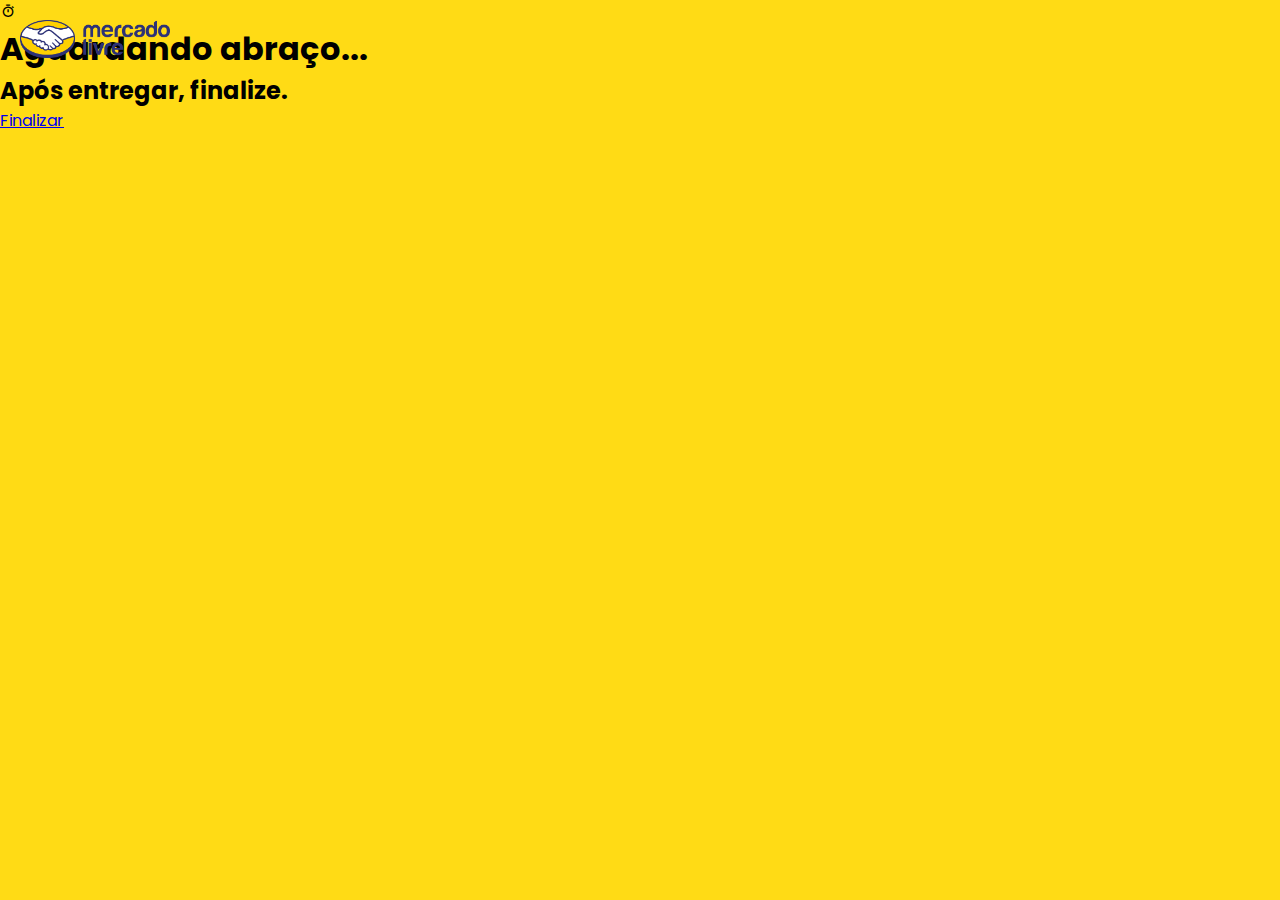
==== aguardar.html @ 9c84deca "Add files via upload" ====
<!DOCTYPE html>
<html lang="en">
<head>
    <meta charset="UTF-8">
    <meta http-equiv="X-UA-Compatible" content="IE=edge">
    <meta name="viewport" content="width=device-width, initial-scale=1.0">
    <link rel="stylesheet" href="./assets/css/style.css">
     <!-- === === ICONS - BOXICONS === === -->
     <link href='https://unpkg.com/boxicons@2.1.4/css/boxicons.min.css' rel='stylesheet'>
    <title>Aguardando... | Mercado Livre.</title>
</head>
<body>
    <div class="form__box">
        <a href="./index.html">
            <img class="logo" src="./assets/img/logo.png" alt="Mercado Livre">
        </a>

        <form action="#" method="" class="form__container primeiro">
            <div class="form__header">
                <i class='bx bx-stopwatch form__titleIcon'></i>
                <div class="form__title">
                    <h1 class="form__titleText">Aguardando abraço...</h1>
                    <h2 class="form__titleDescription">Após entregar, finalize.</h2>
                </div>
            </div>
            <div class="form__content">
                <div class="input__wrapper">
                    <a id="buttonNome" class="button" href="./sucesso.html">Finalizar</a>
                </div>
            </div>
        </form>
    </div>

    <script src="./assets/js/index.js" defer></script>
    <script>
        var receptorDoAbraco = document.getElementById('receptorDoAbraco');
        var InserirNomeDaPessoa = document.getElementById('output');
        var buttonNome = document.getElementById('buttonNome');

        buttonNome.addEventListener("click", func1);

        function func1() {
            InserirNomeDaPessoa.innerHTML = receptorDoAbraco.value;
        }

    </script>
</body>
</html>
---- assets/css/style.css ----
/* Font */
@import url('https://fonts.googleapis.com/css2?family=Poppins:ital,wght@0,100;0,200;0,300;0,400;0,500;0,600;0,700;0,800;0,900;1,100;1,200;1,300;1,400;1,500;1,600;1,700;1,800;1,900&display=swap');

* {
    padding: 0; margin: 0;
    box-sizing: border-box;
}

/* Geral */

html {
    font-size: 62.5%;
}

body {
    font-size: 1.6rem;
    font-family: 'Poppins';
    background-color: #ffdb15;
}

/* Logo */
.logo {
    margin: 2rem;
    width: 150px;

    position: fixed;
    top: 0;
    left: 0;
}

/* Form */

@media screen and (max-width: 480px){ /* Celulares */
    .form__box {
        height: 100vh;
        width: 100%;
    
        display: flex;
        justify-content: center;
        align-items: center;

        padding: 2rem;
    }

    .form__box.sucesso {
        flex-direction: column;
        gap: 2rem;
    }
    
    .form__container {
        padding: 2rem;
        border-radius: 1rem;
        background-color: #FFF;

        display: flex;
        flex-direction: column;
        gap: 2rem;

        box-shadow: 0px 0px 15px rgba(0, 0, 0, 0.2);
    }

    .form__content.sucesso {
        display: flex;
        flex-direction: column;

        gap: 2rem;
        padding: 2rem;
        border-radius: 1rem;
        background-color: #FFF;
    }

    .form__container.primeiro {
        gap: 2.5rem;
    }

    .form__header {
        display: flex;
        flex-direction: row;
        align-items: center;
        gap: 2rem;
    }

    .form__header.sucesso {
        background: #FFF;
        border-radius: 1rem;
    }

    .form__title {
        text-align: left;

        display: flex;
        flex-direction: column;
    }

    .form__title.sucess {
        gap: 0rem;
    }

    .form__titleText,
    .form__contractTile {
        font-size: 1.8rem;
    }

    .form__titleText.paddingText {
        color: #FFF;
        margin-bottom: 1rem;
        padding: 1rem;
        border-radius: 1rem;
        background-color: #3483fa;
    }

    .form__titleDescription,
    .form__contractDescription {
        font-size: 1.5rem;
        font-weight: 500;
        color: #212121;
    }

    .form__explicacaoEntrega {
        font-size: 1.7rem;
        font-weight: 700;
    }

    .form__titleIcon,
    .form__titleIconPag2,
    .form__sucessoIcon {
        font-size: 3rem;

        padding: 1rem;
        color: white;
        border-radius: 50%;
        background-color: #ffdb15;
    }

    .form__sucessoIcon {
        padding: 0;
        font-size: 6rem;
        background-color: #ffdb15;
    }
    
    .input__wrapper {
        display: flex;
        flex-direction: column;
    }
    
    .input__wrapper.text {
        margin-bottom: 2rem;
    }

    .input__wrapperCheckbox {
        display: flex;
        flex-direction: row;
        align-items: center;

        gap: 1rem;

        margin-bottom: 2.5rem;
    }

    .input__wrapperCheckbox.sucesso {
        margin-bottom: 0;
    }

    .input__wrapperCheckbox label {
        font-size: 1.5rem;
    }

    .input__wrapper label {
        font-size: 1.4rem;
        font-weight: 400;
        margin-left: 2rem;
    }

    .input__wrapper input[type=text] {
        padding: 2rem 1rem;
        outline: none;
        appearance: none;
        border: none;

        font-size: 1.6rem;
        border: 2px solid rgb(133, 133, 133);
        border-radius: 1rem;
    }

    .input__wrapper input[type=text]:focus {
        border: 2px solid #3483fa;
    }

    .button {
        padding: 2rem 3rem;

        color: #FFF;
        text-align: center;
        text-decoration: none;

        font-weight: bold;
        border: none;
        border-radius: 1rem;
        background: #3483fa;

        transition: .2s ease;
    }

    #botaoAguardar.disabled {
        pointer-events: none;
        background: #CCC;
    }

    /* Product */
    .product__content {
        padding: 2rem;
        margin: 2rem auto;
        width: 241px;
        border-radius: 1rem;
        border: 1px solid #CCC;

        display: flex;
        flex-direction: column;
    }

    .product__title {
        font-size: 1.7rem;
    }

    .product__img {
        height: 150px;
        background-color: #FFF;
        border-radius: 1rem;
    }
    
    /* Novos abraços */
    .novosAbracos {
        padding: 1rem 2rem;
        color: #FFF;
        border: 2px solid rgb(167, 0, 0);
        border-radius: 1rem ;
        background-color: red;
    }
    
    .novosAbracos__title {
        display: flex;
        align-items: center;
        
        font-weight: bold;
        text-transform: uppercase;
        margin-bottom: 1rem;
    }

    .novosAbracos__description {
        font-size: 1.7rem;
        font-weight: 400;
    }

    .novosAbracos__icon {
        padding: .7rem;
        font-size: 2rem;
        border-radius: 50%;
        border: 2px solid white;

        margin-right: 1rem;
    }

    /* Exibição dos Forms */

    .form__container.primeiro {
        display: flex;
    }

    .form__container.primeiro.hide {
        display: none;
    }

    .form__container.segundo {
        display: none;
    }

    .form__container.segundo.show {
        display: flex;
    }
}
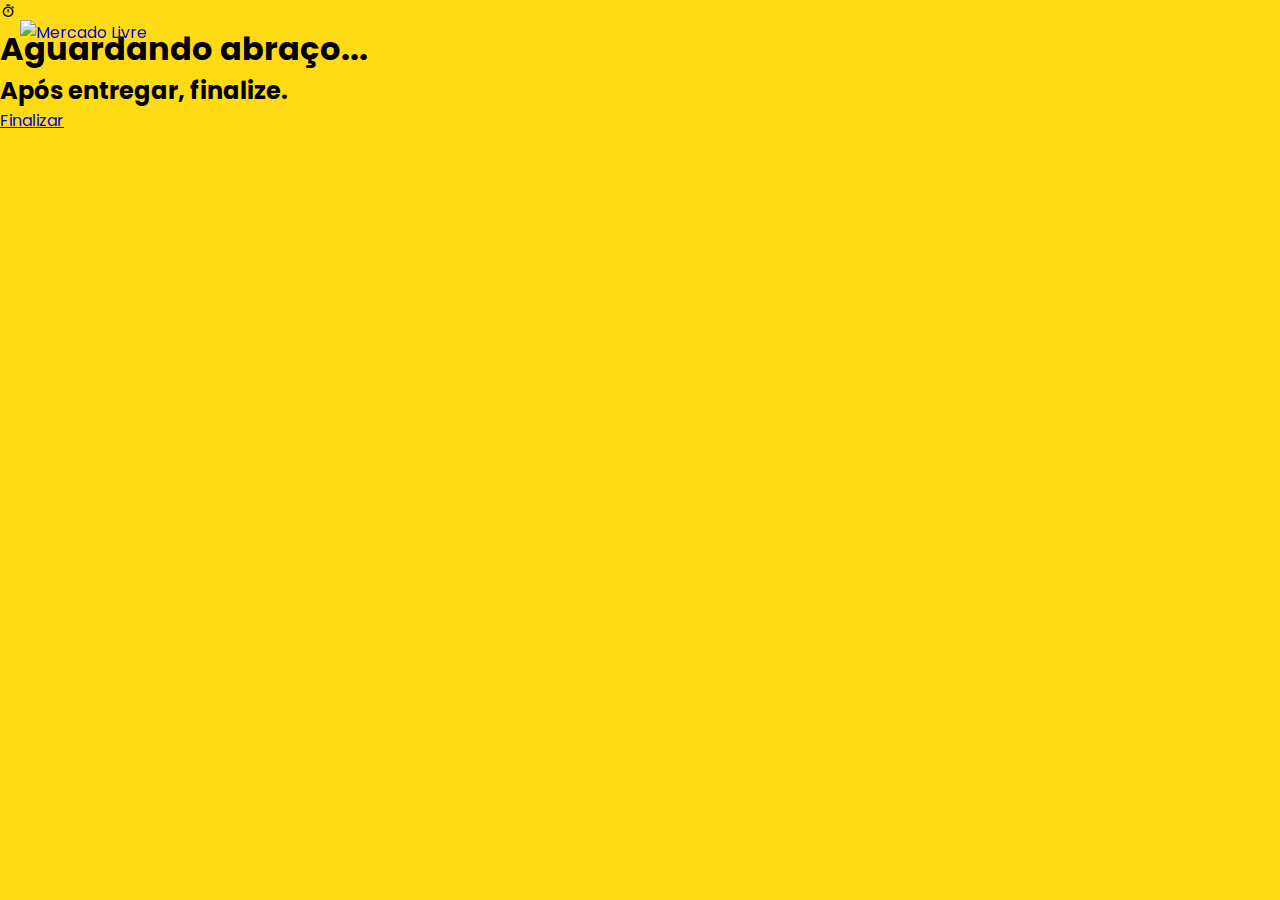
==== commit 9207909a: "Update aguardar.html" ====
--- a/aguardar.html
+++ b/aguardar.html
@@ -12,7 +12,7 @@
 <body>
     <div class="form__box">
         <a href="./index.html">
-            <img class="logo" src="./assets/img/logo.png" alt="Mercado Livre">
+            <img class="logo" src=".\HugSystem/assets/img/logo.png" alt="Mercado Livre">
         </a>
 
         <form action="#" method="" class="form__container primeiro">
@@ -31,7 +31,7 @@
         </form>
     </div>
 
-    <script src="./assets/js/index.js" defer></script>
+    <script src=".\HugSystem/assets/js/index.js" defer></script>
     <script>
         var receptorDoAbraco = document.getElementById('receptorDoAbraco');
         var InserirNomeDaPessoa = document.getElementById('output');
@@ -45,4 +45,4 @@
 
     </script>
 </body>
-</html>+</html>
